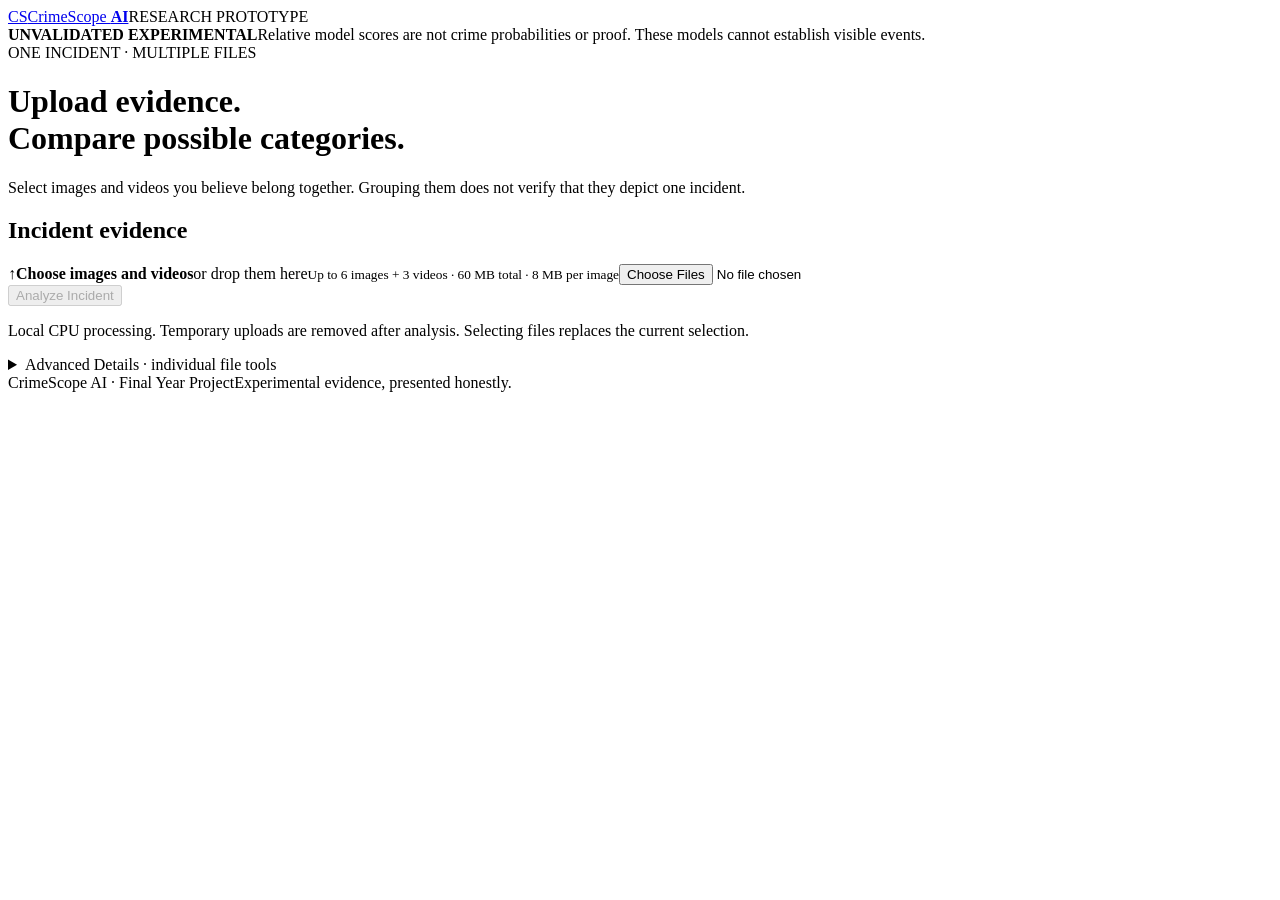
==== web/templates/incident.html @ 63d09bfe "Add combined image and video incident analysis with conservative score fusion" ====
<!doctype html>
<html lang="en">
<head><meta charset="utf-8"><meta name="viewport" content="width=device-width,initial-scale=1"><title>CrimeScope AI · Incident analysis</title><link rel="icon" href="/static/favicon.svg"><link rel="stylesheet" href="/static/app.css"><script src="/static/incident.js" defer></script></head>
<body><header><a class="brand" href="/">CS<span>CrimeScope <b>AI</b></span></a><span class="tag">RESEARCH PROTOTYPE</span></header><main>
<div class="warning" role="note"><strong>UNVALIDATED EXPERIMENTAL</strong><span>Relative model scores are not crime probabilities or proof. These models cannot establish visible events.</span></div>
<div class="intro"><div class="eyebrow">ONE INCIDENT · MULTIPLE FILES</div><h1>Upload evidence.<br><span>Compare possible categories.</span></h1><p>Select images and videos you believe belong together. Grouping them does not verify that they depict one incident.</p></div>
<section class="panel" aria-labelledby="evidence-heading"><h2 id="evidence-heading">Incident evidence</h2>
<label class="dropzone" id="incident-drop" for="incident-files"><span class="upload-icon" aria-hidden="true">↑</span><strong>Choose images and videos</strong><span>or drop them here</span><small>Up to 6 images + 3 videos · 60 MB total · 8 MB per image</small><input id="incident-files" type="file" multiple accept=".jpg,.jpeg,.png,.webp,.mp4,.avi,.mov,.mkv,.webm" aria-label="Upload incident evidence"></label>
<div id="incident-previews" class="image-previews"></div><button id="analyze-incident" type="button" disabled>Analyze Incident</button>
<p class="privacy">Local CPU processing. Temporary uploads are removed after analysis. Selecting files replaces the current selection.</p><p id="incident-error" role="alert" hidden></p><p id="incident-progress" role="status" aria-live="polite"></p></section>
<section id="incident-results" class="panel image-section" aria-labelledby="scenarios-heading" hidden>
<div class="eyebrow">RANKED POSSIBLE SCENARIOS · CATEGORY HYPOTHESES ONLY</div><h2 id="scenarios-heading">Combined incident result</h2><p id="incident-status" class="result-warning"></p>
<p>Three model-ranked alternatives, not a reconstruction of what happened. No actions, chronology, suspects or motives were established.</p><div id="incident-scenarios"></div>
<p class="score-note">Uncalibrated relative percentage scores · not actual crime probabilities. Top 3 of 4 classes; displayed scores are not renormalized to 100%.</p>
<p class="result-warning">A non-crime explanation remains possible. Neither checkpoint has a Normal/Unknown class.</p><ul id="incident-uncertainties"></ul>
<details class="model-details" id="incident-advanced"><summary>Advanced Details</summary><div id="incident-technical"></div></details></section>
<details class="model-details"><summary>Advanced Details · individual file tools</summary><p><a href="/individual">Open the existing individual video and image tools</a></p><p>Original endpoints, checkpoints and review decisions are preserved.</p></details>
<footer><span>CrimeScope AI · Final Year Project</span><span>Experimental evidence, presented honestly.</span></footer></main></body></html>
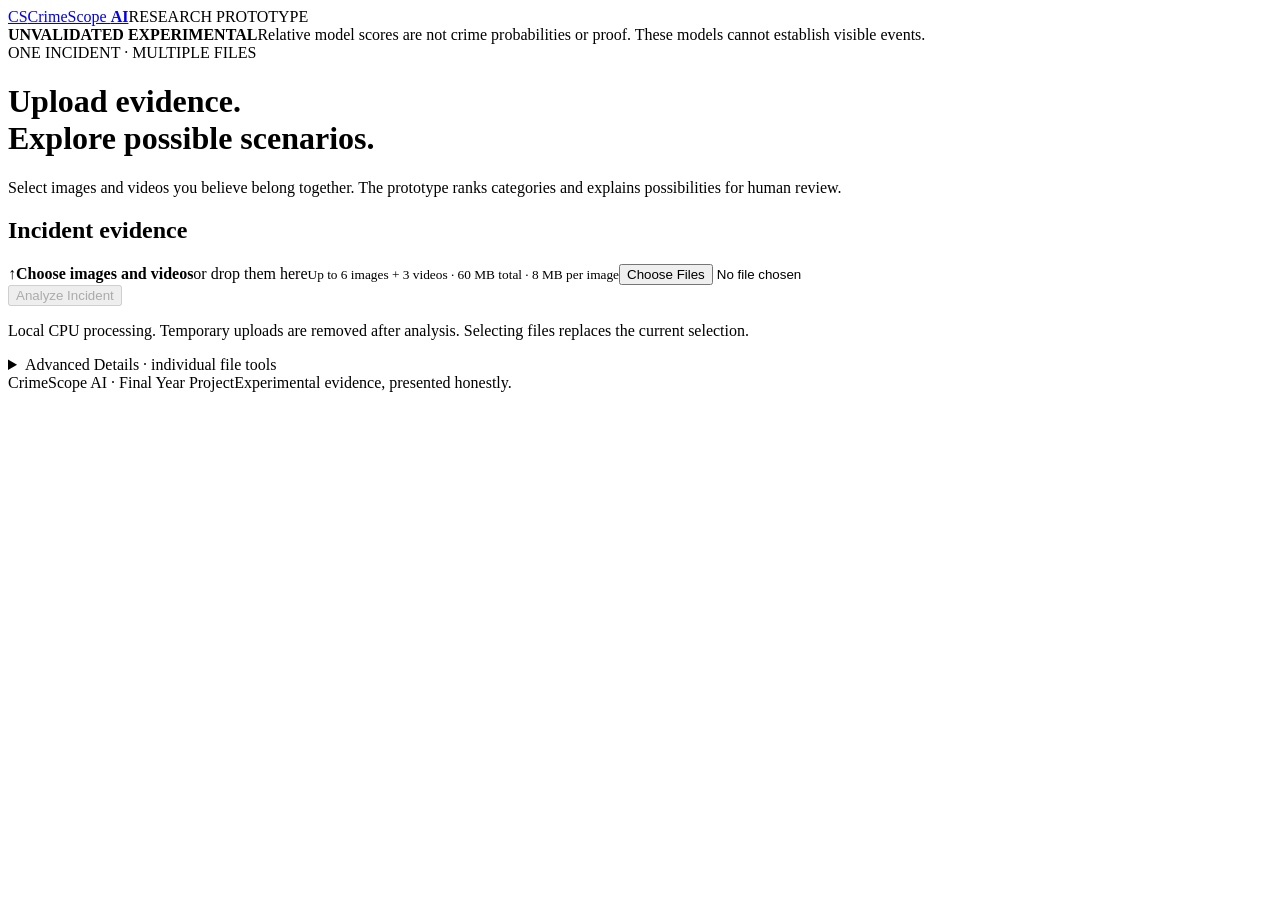
==== commit fc5938d7: "Add readable conditional incident scenarios and verify natural scrolling" ====
--- a/web/templates/incident.html
+++ b/web/templates/incident.html
@@ -1,18 +1,17 @@
 <!doctype html>
 <html lang="en">
 <head><meta charset="utf-8"><meta name="viewport" content="width=device-width,initial-scale=1"><title>CrimeScope AI · Incident analysis</title><link rel="icon" href="/static/favicon.svg"><link rel="stylesheet" href="/static/app.css"><script src="/static/incident.js" defer></script></head>
-<body><header><a class="brand" href="/">CS<span>CrimeScope <b>AI</b></span></a><span class="tag">RESEARCH PROTOTYPE</span></header><main>
+<body class="incident-page"><header><a class="brand" href="/">CS<span>CrimeScope <b>AI</b></span></a><span class="tag">RESEARCH PROTOTYPE</span></header><main>
 <div class="warning" role="note"><strong>UNVALIDATED EXPERIMENTAL</strong><span>Relative model scores are not crime probabilities or proof. These models cannot establish visible events.</span></div>
-<div class="intro"><div class="eyebrow">ONE INCIDENT · MULTIPLE FILES</div><h1>Upload evidence.<br><span>Compare possible categories.</span></h1><p>Select images and videos you believe belong together. Grouping them does not verify that they depict one incident.</p></div>
+<div class="intro"><div class="eyebrow">ONE INCIDENT · MULTIPLE FILES</div><h1>Upload evidence.<br><span>Explore possible scenarios.</span></h1><p>Select images and videos you believe belong together. The prototype ranks categories and explains possibilities for human review.</p></div>
 <section class="panel" aria-labelledby="evidence-heading"><h2 id="evidence-heading">Incident evidence</h2>
 <label class="dropzone" id="incident-drop" for="incident-files"><span class="upload-icon" aria-hidden="true">↑</span><strong>Choose images and videos</strong><span>or drop them here</span><small>Up to 6 images + 3 videos · 60 MB total · 8 MB per image</small><input id="incident-files" type="file" multiple accept=".jpg,.jpeg,.png,.webp,.mp4,.avi,.mov,.mkv,.webm" aria-label="Upload incident evidence"></label>
 <div id="incident-previews" class="image-previews"></div><button id="analyze-incident" type="button" disabled>Analyze Incident</button>
 <p class="privacy">Local CPU processing. Temporary uploads are removed after analysis. Selecting files replaces the current selection.</p><p id="incident-error" role="alert" hidden></p><p id="incident-progress" role="status" aria-live="polite"></p></section>
 <section id="incident-results" class="panel image-section" aria-labelledby="scenarios-heading" hidden>
-<div class="eyebrow">RANKED POSSIBLE SCENARIOS · CATEGORY HYPOTHESES ONLY</div><h2 id="scenarios-heading">Combined incident result</h2><p id="incident-status" class="result-warning"></p>
-<p>Three model-ranked alternatives, not a reconstruction of what happened. No actions, chronology, suspects or motives were established.</p><div id="incident-scenarios"></div>
-<p class="score-note">Uncalibrated relative percentage scores · not actual crime probabilities. Top 3 of 4 classes; displayed scores are not renormalized to 100%.</p>
-<p class="result-warning">A non-crime explanation remains possible. Neither checkpoint has a Normal/Unknown class.</p><ul id="incident-uncertainties"></ul>
-<details class="model-details" id="incident-advanced"><summary>Advanced Details</summary><div id="incident-technical"></div></details></section>
+<div class="eyebrow">THREE ALTERNATIVES FOR HUMAN REVIEW</div><h2 id="scenarios-heading">Possible Crime Scenarios</h2><p id="incident-status" class="result-warning"></p>
+<p>Model scores support the category ranking only. The explanations below are conditional templates, not observed events or a reconstruction.</p><div id="incident-scenarios"></div>
+<p class="score-note">Experimental relative scores, not crime probabilities. A non-crime explanation remains possible.</p>
+<details class="model-details" id="incident-advanced"><summary>Advanced Details</summary><h3>Method and limitations</h3><ul id="incident-uncertainties"></ul><div id="incident-technical"></div></details></section>
 <details class="model-details"><summary>Advanced Details · individual file tools</summary><p><a href="/individual">Open the existing individual video and image tools</a></p><p>Original endpoints, checkpoints and review decisions are preserved.</p></details>
 <footer><span>CrimeScope AI · Final Year Project</span><span>Experimental evidence, presented honestly.</span></footer></main></body></html>
